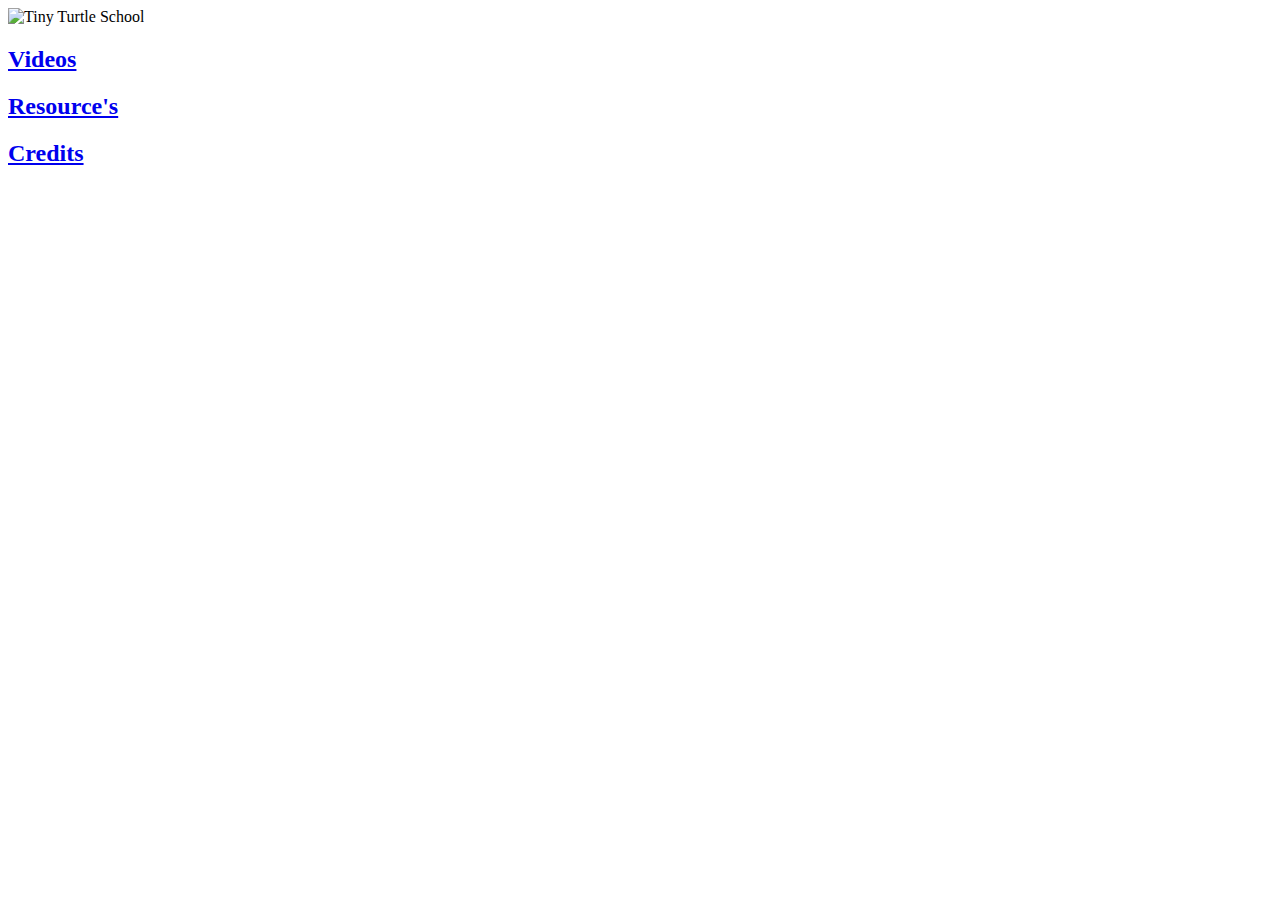
==== index.html @ 00bdeddd "Add files via upload" ====
<!DOCTYPE html>
<html>
    <head>
        <title>Tiny Turtle School</title>
        <link rel="stylesheet" type="text/css" href="sources/style.css" />
   	  <link rel="icon" href="other/icon.ico" />
        <style>
            a:hover {
                color: green;
                transition: all .4s linear;
            }
        </style>
    </head>
    <body style = "background: url(https://i.imgur.com/6B7AwBx.png)">
        <div id="content">
            <div id="header">
                <img src="other/logo.png" width="786" height="100" alt="Tiny Turtle School" />
            </div>
            <div id="links">
                    <h2><li><a href="sources/videos.html" >Videos</a></li></h2>
                    <h2><li><a href="sources/resource.html" >Resource's</a></li></h2>
						  <h2><li><a href="sources/credits.html" >Credits</a></li></h2>
            </div>
        </div>
    </body>
</html>
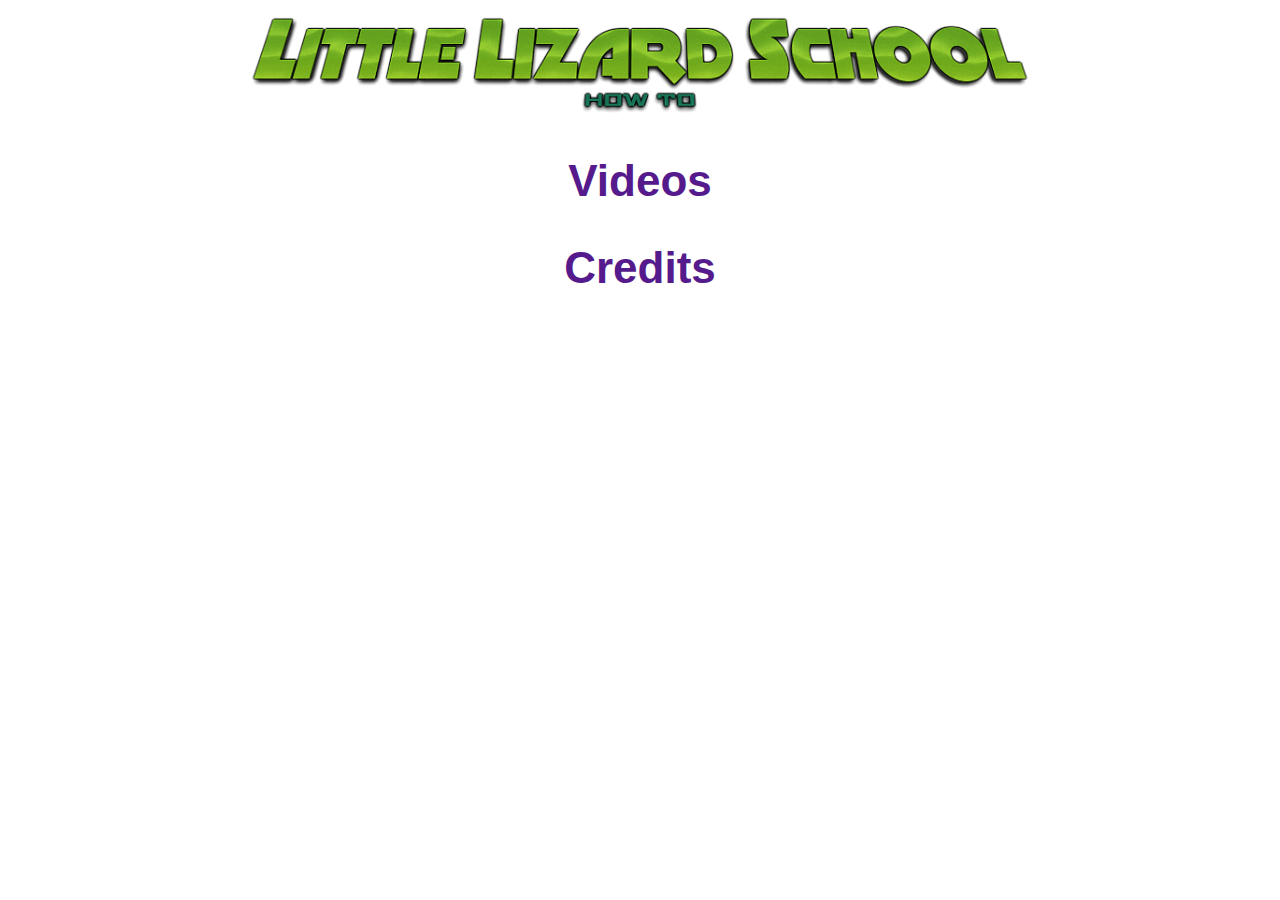
==== commit 240aa1d8: "Update index.html" ====
--- a/index.html
+++ b/index.html
@@ -2,8 +2,8 @@
 <html>
     <head>
         <title>Tiny Turtle School</title>
-        <link rel="stylesheet" type="text/css" href="sources/style.css" />
-   	  <link rel="icon" href="other/icon.ico" />
+        <link rel="stylesheet" type="text/css" href="style.css" />
+   	  <link rel="icon" href="icon.ico" />
         <style>
             a:hover {
                 color: green;
@@ -14,13 +14,12 @@
     <body style = "background: url(https://i.imgur.com/6B7AwBx.png)">
         <div id="content">
             <div id="header">
-                <img src="other/logo.png" width="786" height="100" alt="Tiny Turtle School" />
+                <img src="logo.png" width="786" height="100" alt="Tiny Turtle School" />
             </div>
             <div id="links">
-                    <h2><li><a href="sources/videos.html" >Videos</a></li></h2>
-                    <h2><li><a href="sources/resource.html" >Resource's</a></li></h2>
-						  <h2><li><a href="sources/credits.html" >Credits</a></li></h2>
+                    <h2><li><a href="videos.html" >Videos</a></li></h2>
+		    <h2><li><a href="credits.html" >Credits</a></li></h2>
             </div>
         </div>
     </body>
-</html>+</html>
--- a/style.css
+++ b/style.css
@@ -0,0 +1,51 @@
+a {
+        text-decoration: none;
+        font-family: VCR OSD Mono, Arial, sans-serif;
+		  color: #551a8b
+}
+
+h1 {
+        font-size: 48px;
+}
+
+h2 {
+        font-size: 44px;
+}
+
+h3 {
+        font-size: 34px;
+}
+
+h4 {
+        font-size: 26px;
+}
+
+@font-face {
+        font-family: VCR OSD Mono;
+        src:url(../other/VCR_OSD_MONO_1.001.ttf)
+
+}
+
+#header {
+        text-align: center;
+        margin-top: 15px;
+}
+
+#content {
+        text-align: center;
+        width: 800px;
+        margin-left: auto;
+        margin-right: auto;
+        list-style-type: none;
+}
+
+#links {
+        color: #551a8b;
+        margin-top: 35px;
+}
+
+#credits {
+        color: #551a8b;
+        margin-top: 35px;
+		  font-family: VCR OSD Mono, Arial, sans-serif;
+}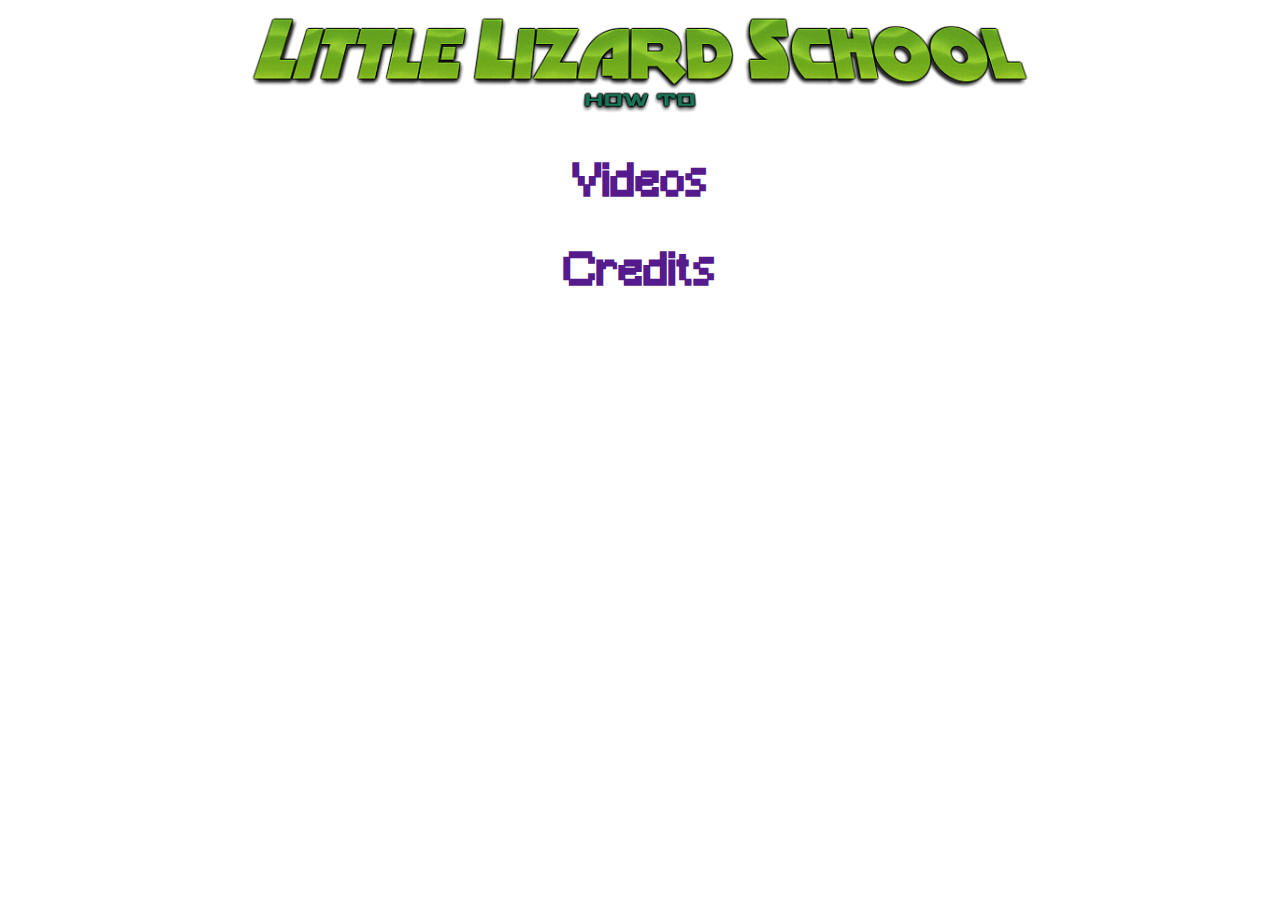
==== commit 49266ca3: "Update index.html" ====
--- a/index.html
+++ b/index.html
@@ -11,7 +11,7 @@
             }
         </style>
     </head>
-    <body style = "background: url(https://i.imgur.com/6B7AwBx.png)">
+    <body background="wallpaper.png">
         <div id="content">
             <div id="header">
                 <img src="logo.png" width="786" height="100" alt="Tiny Turtle School" />
--- a/style.css
+++ b/style.css
@@ -1,6 +1,6 @@
 a {
         text-decoration: none;
-        font-family: VCR OSD Mono, Arial, sans-serif;
+        font-family: MC, Arial, sans-serif;
 		  color: #551a8b
 }
 
@@ -21,8 +21,8 @@
 }
 
 @font-face {
-        font-family: VCR OSD Mono;
-        src:url(../other/VCR_OSD_MONO_1.001.ttf)
+        font-family: MC;
+        src:url(Minecraft.ttf)
 
 }
 
@@ -47,5 +47,5 @@
 #credits {
         color: #551a8b;
         margin-top: 35px;
-		  font-family: VCR OSD Mono, Arial, sans-serif;
-}+		  font-family: MC, Arial, sans-serif;
+}
